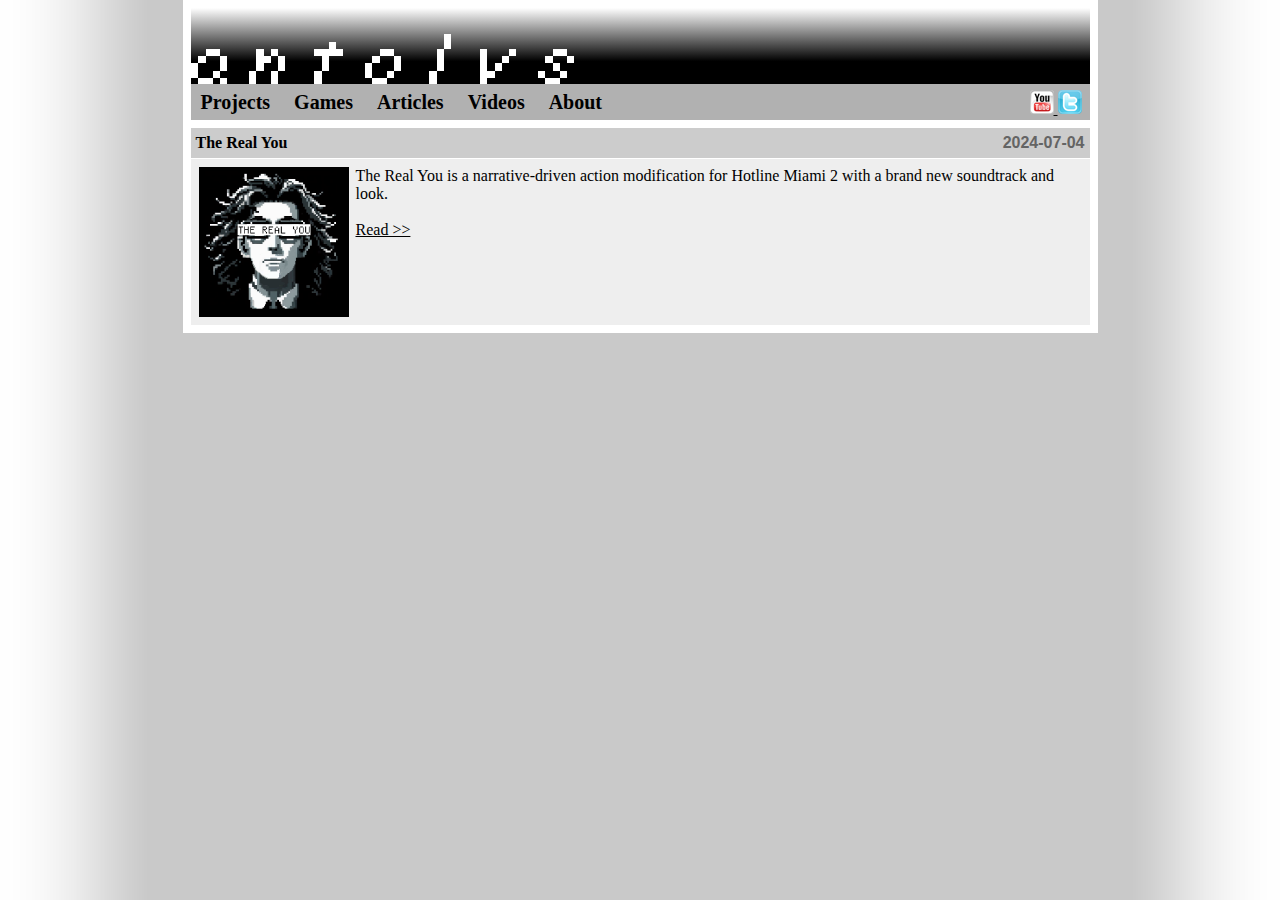
==== index.html @ 8fbca1d4 "Website" ====
<!DOCTYPE html>
<html>
<head>
    <style type="text/css">
        @import "css/main5.css";
    </style>
    <link rel="shortcut icon" href="favicon.ico">
    <meta name="viewport" content="width=468">
    <script type="text/javascript" src="js/jquery-min.js"></script>
    <script type="text/javascript" src="js/words.js"></script>
    <title>antolvs</title>
    <meta name="Keywords" content="Projects, artwork, games, videos">
    <meta name="Description" content="My site for whatever I feel like.">
</head>
<body>
    <div class="pageShadow">
        <div class="pageContent">
            <div class="header">
                <div class="logo">
                    <a href="/index.html">
                        <div class="logoLink"></div>
                    </a>
                </div>
            </div>

            <div class="navBar">
                <a class="navLink" href="/projects.html">Projects</a>
                <a class="navLink" href="/games.html">Games</a>
                <a class="navLink" href="/articles.html">Articles</a>
                <a class="navLink" href="/videos.html">Videos</a>
                <a class="navLink" href="/about.html">About</a>

                <div class="twitBox">
                    <a style="left: 8px;" href="https://www.youtube.com/channel/UC-btXF4JIQj9TnCGzURiAng" title="My YouTube">
                        <img style="border-style: none;" alt="My YouTube" src="images/youtube-logo.png">
                    </a>
                    <a style="left: 8px;" href="https://twitter.com/branescann" title="My Twitter">
                        <img style="border-style: none;" alt="My Twitter" src="images/twitter-logo.png">
                    </a>
                </div>
            </div>
            <div class="newsBar">
                <div class="newsBarPadBox">The Real You
                    <div class="commentDate">2024-07-04</div>
                </div>
            </div>
            <div class="newsPost">
                <a class="newsPreview" href="/therealyou.html" title="The Real You">
                    <img src="images/therealyou.png" alt="The Real You">
                </a>
                <div class="newsTextBox">
                    <div class="newsSpacer"></div>
                    The Real You is a narrative-driven action modification for Hotline Miami 2 with a brand new soundtrack and look.<br><br>
                    <a href="/therealyou.html">Read &gt;&gt;</a>
                </div>
            </div>
    </div>
</body>
</html>
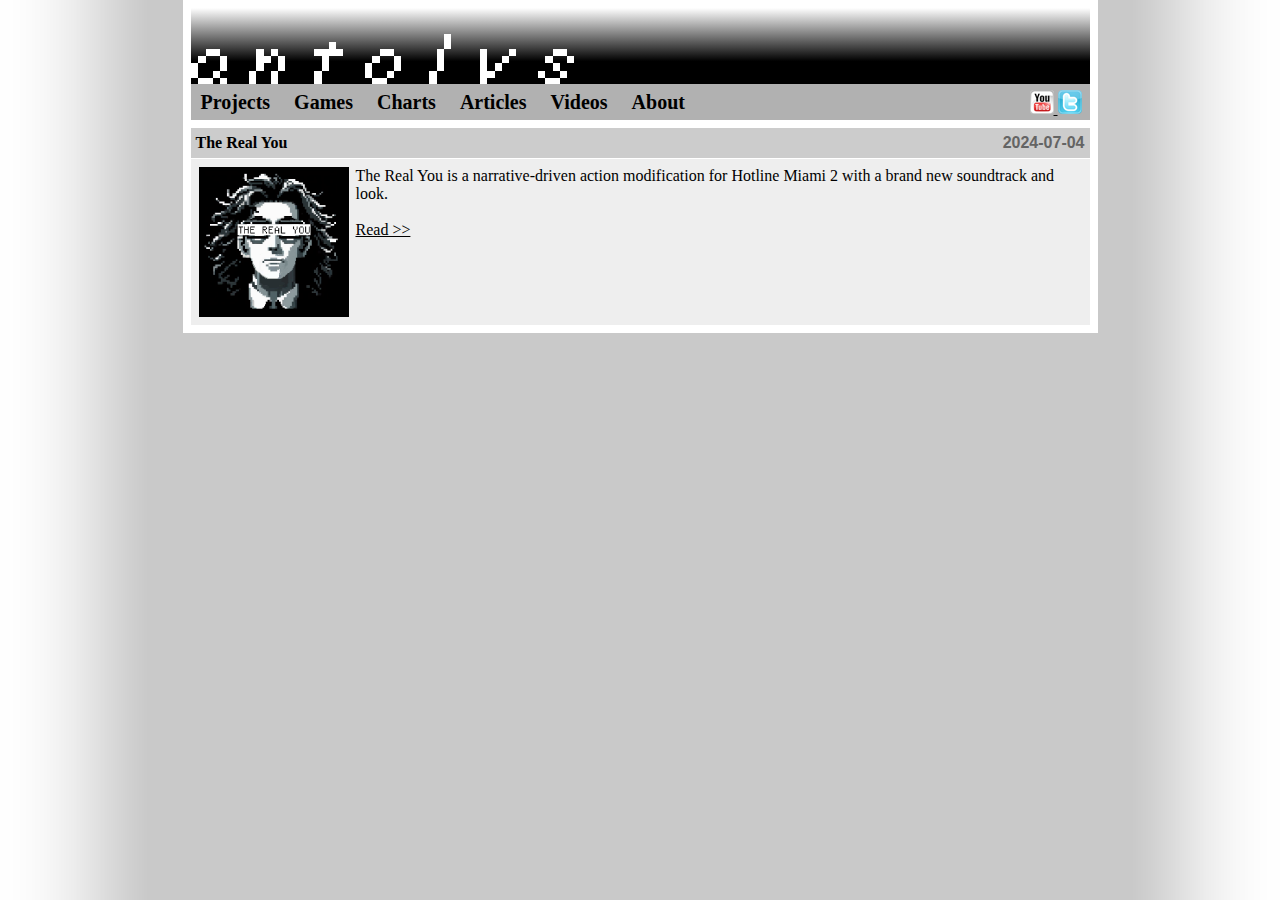
==== commit 96c039a9: "Charts section" ====
--- a/index.html
+++ b/index.html
@@ -26,6 +26,7 @@
             <div class="navBar">
                 <a class="navLink" href="/projects.html">Projects</a>
                 <a class="navLink" href="/games.html">Games</a>
+                <a class="navLink" href="/charts.html">Charts</a>
                 <a class="navLink" href="/articles.html">Articles</a>
                 <a class="navLink" href="/videos.html">Videos</a>
                 <a class="navLink" href="/about.html">About</a>
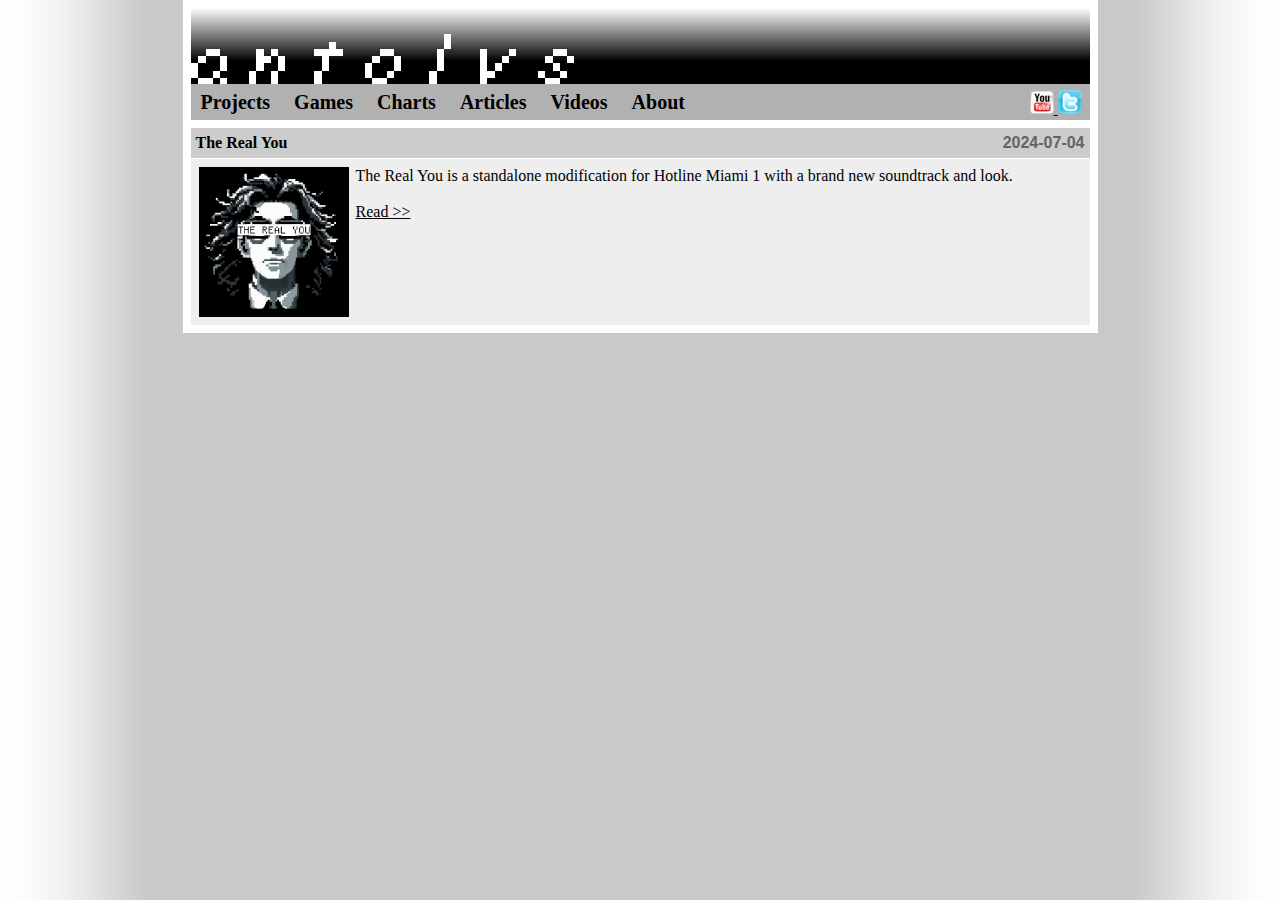
==== commit c4e7625d: "Update index.html" ====
--- a/index.html
+++ b/index.html
@@ -51,7 +51,7 @@
                 </a>
                 <div class="newsTextBox">
                     <div class="newsSpacer"></div>
-                    The Real You is a narrative-driven action modification for Hotline Miami 2 with a brand new soundtrack and look.<br><br>
+                    The Real You is a standalone modification for Hotline Miami 1 with a brand new soundtrack and look.<br><br>
                     <a href="/therealyou.html">Read &gt;&gt;</a>
                 </div>
             </div>
